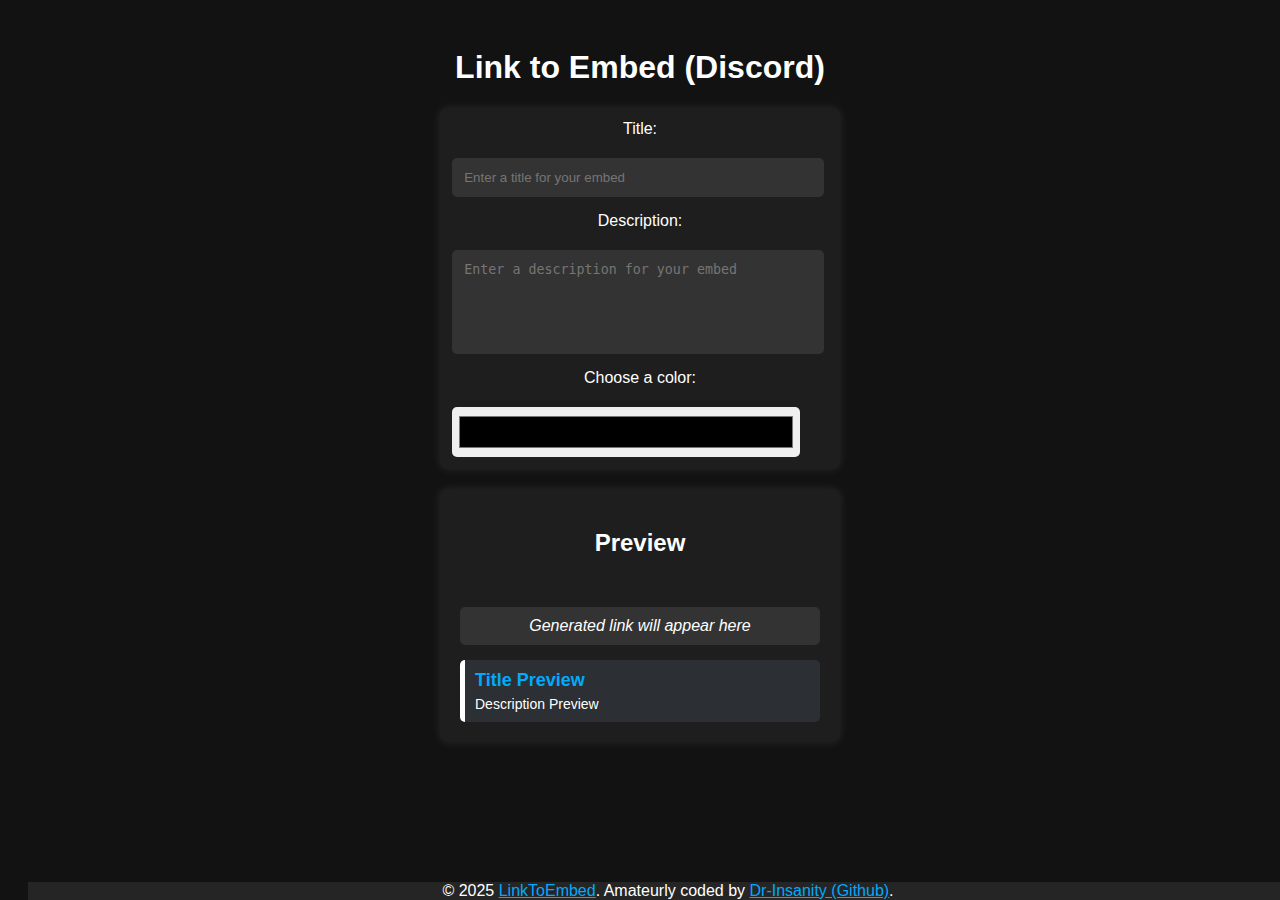
==== templates/index.html @ 95e6e199 "hallelujah this should work..." ====
<!DOCTYPE html>
<html lang="en">
<head>
    <meta name="google-site-verification" content="x5u8dZd2GITGj_7jl2GzBOQsxBiTpdccqezKXeiA93s" />
    <meta charset="UTF-8">
    <meta name="viewport" content="width=device-width, initial-scale=1.0">
    <!-- Primary Meta Tags -->
    <title>DiscordEmbeds | Builder | Link To Embed</title>
    <meta name="theme-color" content="#4752c4"/>
    <!-- Primary Meta Tags -->
    <title>DiscordEmbeds | Builder | Link To Embed</title>
    <meta name="title" content="DiscordEmbeds | Builder | Link To Embed" />
    <meta name="description" content="Want to send embeds like bots? Well, now you can!" />

    <!-- Open Graph / Facebook -->
    <meta property="og:type" content="website" />
    <meta property="og:url" content="https://discordembeds.vercel.app" />
    <meta property="og:title" content="DiscordEmbeds | Builder | Link To Embed" />
    <meta property="og:description" content="Want to send embeds like bots? Well, now you can!" />
    <meta property="og:image" content="https://raw.githubusercontent.com/Dr-Insanity/LinkToEmbed/refs/heads/main/images/main.png" />

    <!-- Twitter -->
    <meta property="twitter:card" content="summary_large_image" />
    <meta property="twitter:url" content="https://discordembeds.vercel.app" />
    <meta property="twitter:title" content="DiscordEmbeds | Builder | Link To Embed" />
    <meta property="twitter:description" content="Want to send embeds like bots? Well, now you can!" />
    <meta property="twitter:image" content="https://raw.githubusercontent.com/Dr-Insanity/LinkToEmbed/refs/heads/main/images/main.png" />

    <!-- Meta Tags Generated with https://metatags.io -->

    <title>Discord Embed Builder</title>
    <style>
        footer {
            bottom: 0;
            position: fixed;
            width: 100%;
            text-align: center; /* Centers text horizontally */
            background-color: #252525; /* Optional: Background color */
        }
        a {
            color: #00aafc;
        }
        body {
            background-color: #121212;
            color: white;
            font-family: Arial, sans-serif;
            text-align: center;
            padding: 20px;
        }
        .container, .preview-container {
            max-width: 400px;
            margin: auto;
            background: #1e1e1e;
            padding: 1%;
            border-radius: 8px;
            box-sizing: border-box;
            overflow:inherit;
            word-wrap: break-word;
            box-shadow: 0px 0px 10px rgba(255, 255, 255, 0.1);
            display: flex;
            flex-direction: column;
            gap: 15px;
        }
        input, textarea, button {
            width: 92.5%;
            padding: 12px;
            margin-top: 5px;
            border-radius: 5px;
            border: none;
        }
        input[type="text"], textarea {
            background: #333;
            color: white;
        }
        textarea {
            height: 80px;
            resize: none;
        }
        input[type="color"] {
            height: 50px;
            padding: 5px;
        }
        .preview-container {
            margin-top: 20px;
            padding: 20px;
        }
        .embed-preview {
            background: #2c2f33;
            border-left: 5px solid;
            padding: 10px;
            border-radius: 5px;
        }
        .embed-title {
            font-size: 18px;
            font-weight: bold;
            color: #00aafc;
            text-align: left;
            width: max-content;
        }
        .embed-title:hover {
            cursor: pointer;
            text-decoration: underline;
        }
        .embed-description {
            font-size: 14px;
            margin-top: 5px;
            text-align: left;
        }
        .copyable-link {
            background: #333;
            padding: 10px;
            border-radius: 5px;
            word-break: break-all;
            margin-top: 15px;
            font-style: italic;
        }
        .copyable-link:hover{
            cursor: Select;
            text-decoration: underline;
        }
    </style>
</head>
<body>
    <h1>Link to Embed (Discord)</h1>
    <div class="container">
        <label for="title">Title:</label>
        <input type="text" id="title" placeholder="Enter a title for your embed" oninput="updatePreview()">
        
        <label for="description">Description:</label>
        <textarea id="description" placeholder="Enter a description for your embed" oninput="updatePreview()"></textarea>
        
        <label for="color">Choose a color:</label>
        <input type="color" id="color" oninput="updatePreview()">
    </div>
    
    <div class="preview-container">
        <h2>Preview</h2>
        <div class="copyable-link" id="generatedLink">Generated link will appear here</div>
        <div class="embed-preview" id="embedPreview">
            <div class="embed-title" id="embedTitle">Title Preview</div>
            <div class="embed-description" id="embedDescription">Description Preview</div>
        </div>
    </div>

    <script>
    function updatePreview() {
        const title = document.getElementById('title').value || "Title Preview";
        const description = document.getElementById('description').value || "Description Preview";
        const color = document.getElementById('color').value;

        console.log(title);
        // Check if any fields are empty and reset the preview link if so
        const generatedLink = document.getElementById('generatedLink');
        if (title ==  "Title Preview" || description == "Description Preview") {
            generatedLink.textContent = "Fill in both text boxes to get a previewed link";
            generatedLink.style.color = '#e73e42'; // Change to white if the fields are empty
            generatedLink.style.cursor = 'not-allowed';
            generatedLink.style.textDecoration = 'none';
        } else {
            // Generate a copyable link
            const baseUrl = "https://discordembeds.vercel.app/embed?";
            const params = new URLSearchParams({ title, description, color }).toString();
            const fullLink = baseUrl + params;
            generatedLink.textContent = fullLink;
            generatedLink.style.color = '#00aafc'; // Use the blue color when the link is generated
            generatedLink.style.cursor = 'pointer';
            generatedLink.style.textDecoration = 'underline';
            generatedLink.onclick = () => {
                navigator.clipboard.writeText(fullLink);
                generatedLink.textContent = "Copied to clipboard!";
                generatedLink.style.fontStyle = 'normal';
                generatedLink.style.color = '#1f9350'; // green success color
                generatedLink.style.cursor = 'not-allowed';
                generatedLink.style.textDecoration = 'none';
                generatedLink.style.fontWeight = 'bold';

                setTimeout(function() {
                    generatedLink.style.color = '#00aafc';
                    generatedLink.textContent = fullLink;
                    generatedLink.style.textDecoration = 'none';
                    generatedLink.style.fontStyle = 'italic';
                    generatedLink.style.fontWeight = 'normal';
                    generatedLink.style.cursor = 'pointer';
                }, 3000);
            }
        }

        // Update embed preview
        document.getElementById('embedTitle').textContent = title;
        document.getElementById('embedDescription').textContent = description;
        document.getElementById('embedPreview').style.borderLeftColor = color;
    }
    </script>
</body>
</html>
<footer>
    &copy; 2025 <a href="https://github.com/Dr-Insanity/LinkToEmbed" target="_blank">LinkToEmbed</a>. Amateurly coded by <a href="https://github.com/Dr-Insanity/" target="_blank">Dr-Insanity (Github)</a>.
</footer>
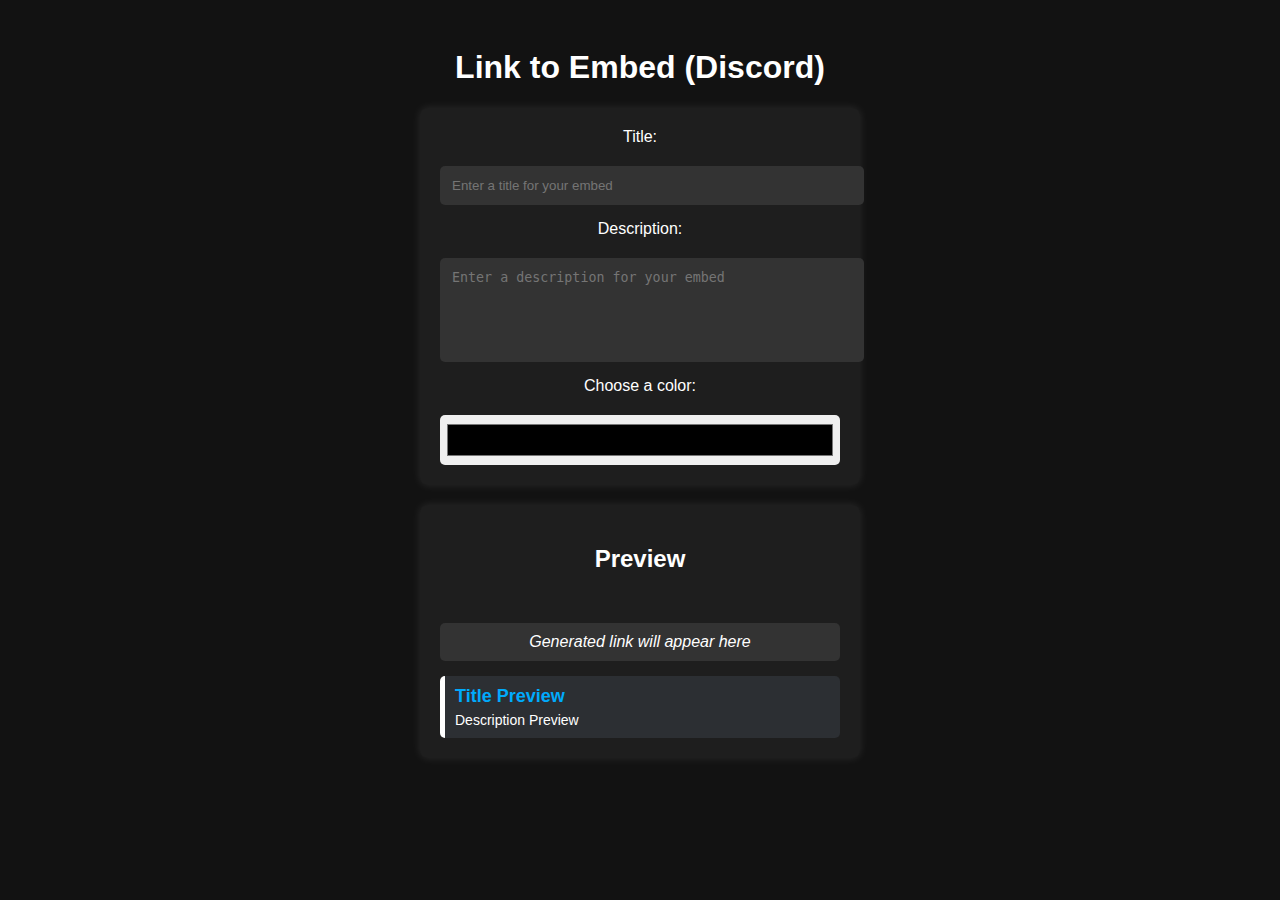
==== commit 2f6b1869: "Slowly implementing toggles for more options. Lett's make this project feature-rich!" ====
--- a/templates/index.html
+++ b/templates/index.html
@@ -1,45 +1,11 @@
 <!DOCTYPE html>
 <html lang="en">
 <head>
-    <meta name="google-site-verification" content="x5u8dZd2GITGj_7jl2GzBOQsxBiTpdccqezKXeiA93s" />
     <meta charset="UTF-8">
+    <link rel="stylesheet" href="static/slider.css"></link>
     <meta name="viewport" content="width=device-width, initial-scale=1.0">
-    <!-- Primary Meta Tags -->
-    <title>DiscordEmbeds | Builder | Link To Embed</title>
-    <meta name="theme-color" content="#4752c4"/>
-    <!-- Primary Meta Tags -->
-    <title>DiscordEmbeds | Builder | Link To Embed</title>
-    <meta name="title" content="DiscordEmbeds | Builder | Link To Embed" />
-    <meta name="description" content="Want to send embeds like bots? Well, now you can!" />
-
-    <!-- Open Graph / Facebook -->
-    <meta property="og:type" content="website" />
-    <meta property="og:url" content="https://discordembeds.vercel.app" />
-    <meta property="og:title" content="DiscordEmbeds | Builder | Link To Embed" />
-    <meta property="og:description" content="Want to send embeds like bots? Well, now you can!" />
-    <meta property="og:image" content="https://raw.githubusercontent.com/Dr-Insanity/LinkToEmbed/refs/heads/main/images/main.png" />
-
-    <!-- Twitter -->
-    <meta property="twitter:card" content="summary_large_image" />
-    <meta property="twitter:url" content="https://discordembeds.vercel.app" />
-    <meta property="twitter:title" content="DiscordEmbeds | Builder | Link To Embed" />
-    <meta property="twitter:description" content="Want to send embeds like bots? Well, now you can!" />
-    <meta property="twitter:image" content="https://raw.githubusercontent.com/Dr-Insanity/LinkToEmbed/refs/heads/main/images/main.png" />
-
-    <!-- Meta Tags Generated with https://metatags.io -->
-
     <title>Discord Embed Builder</title>
     <style>
-        footer {
-            bottom: 0;
-            position: fixed;
-            width: 100%;
-            text-align: center; /* Centers text horizontally */
-            background-color: #252525; /* Optional: Background color */
-        }
-        a {
-            color: #00aafc;
-        }
         body {
             background-color: #121212;
             color: white;
@@ -51,18 +17,15 @@
             max-width: 400px;
             margin: auto;
             background: #1e1e1e;
-            padding: 1%;
+            padding: 20px;
             border-radius: 8px;
-            box-sizing: border-box;
-            overflow:inherit;
-            word-wrap: break-word;
             box-shadow: 0px 0px 10px rgba(255, 255, 255, 0.1);
             display: flex;
             flex-direction: column;
             gap: 15px;
         }
         input, textarea, button {
-            width: 92.5%;
+            width: 100%;
             padding: 12px;
             margin-top: 5px;
             border-radius: 5px;
@@ -95,11 +58,6 @@
             font-weight: bold;
             color: #00aafc;
             text-align: left;
-            width: max-content;
-        }
-        .embed-title:hover {
-            cursor: pointer;
-            text-decoration: underline;
         }
         .embed-description {
             font-size: 14px;
@@ -131,6 +89,7 @@
         
         <label for="color">Choose a color:</label>
         <input type="color" id="color" oninput="updatePreview()">
+        <!-- <div style="text-align: left; justify-content: space-evenly;"><h3>Hide in Discord message <label class="switch"><input type="checkbox" name="hideindiscmsg"><span class="slider round"></span></label></h3></div> -->
     </div>
     
     <div class="preview-container">
@@ -170,7 +129,7 @@
                 generatedLink.textContent = "Copied to clipboard!";
                 generatedLink.style.fontStyle = 'normal';
                 generatedLink.style.color = '#1f9350'; // green success color
-                generatedLink.style.cursor = 'not-allowed';
+                generatedLink.style.cursor = 'pointer';
                 generatedLink.style.textDecoration = 'none';
                 generatedLink.style.fontWeight = 'bold';
 
@@ -180,7 +139,6 @@
                     generatedLink.style.textDecoration = 'none';
                     generatedLink.style.fontStyle = 'italic';
                     generatedLink.style.fontWeight = 'normal';
-                    generatedLink.style.cursor = 'pointer';
                 }, 3000);
             }
         }
@@ -193,6 +151,3 @@
     </script>
 </body>
 </html>
-<footer>
-    &copy; 2025 <a href="https://github.com/Dr-Insanity/LinkToEmbed" target="_blank">LinkToEmbed</a>. Amateurly coded by <a href="https://github.com/Dr-Insanity/" target="_blank">Dr-Insanity (Github)</a>.
-</footer>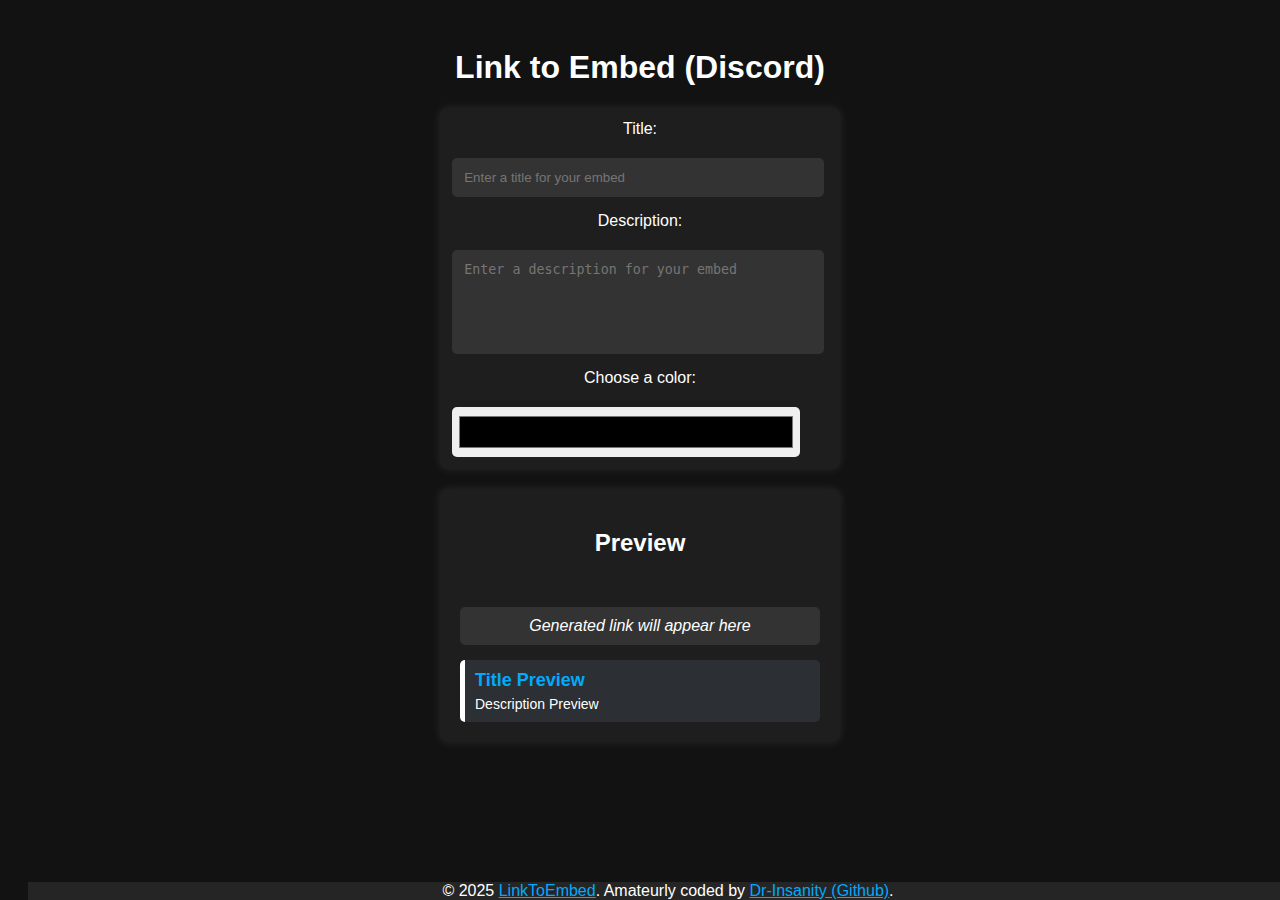
==== commit 5d496829: "Merge branch 'main' of https://github.com/Dr-Insanity/LinkToEmbed" ====
--- a/templates/index.html
+++ b/templates/index.html
@@ -1,11 +1,46 @@
 <!DOCTYPE html>
 <html lang="en">
 <head>
+    <meta name="google-site-verification" content="x5u8dZd2GITGj_7jl2GzBOQsxBiTpdccqezKXeiA93s" />
     <meta charset="UTF-8">
     <link rel="stylesheet" href="static/slider.css"></link>
     <meta name="viewport" content="width=device-width, initial-scale=1.0">
+    <!-- Primary Meta Tags -->
+    <title>DiscordEmbeds | Builder | Link To Embed</title>
+    <meta name="theme-color" content="#4752c4"/>
+    <!-- Primary Meta Tags -->
+    <title>DiscordEmbeds | Builder | Link To Embed</title>
+    <meta name="title" content="DiscordEmbeds | Builder | Link To Embed" />
+    <meta name="description" content="Want to send embeds like bots? Well, now you can!" />
+
+    <!-- Open Graph / Facebook -->
+    <meta property="og:type" content="website" />
+    <meta property="og:url" content="https://discordembeds.vercel.app" />
+    <meta property="og:title" content="DiscordEmbeds | Builder | Link To Embed" />
+    <meta property="og:description" content="Want to send embeds like bots? Well, now you can!" />
+    <meta property="og:image" content="https://raw.githubusercontent.com/Dr-Insanity/LinkToEmbed/refs/heads/main/images/main.png" />
+
+    <!-- Twitter -->
+    <meta property="twitter:card" content="summary_large_image" />
+    <meta property="twitter:url" content="https://discordembeds.vercel.app" />
+    <meta property="twitter:title" content="DiscordEmbeds | Builder | Link To Embed" />
+    <meta property="twitter:description" content="Want to send embeds like bots? Well, now you can!" />
+    <meta property="twitter:image" content="https://raw.githubusercontent.com/Dr-Insanity/LinkToEmbed/refs/heads/main/images/main.png" />
+
+    <!-- Meta Tags Generated with https://metatags.io -->
+
     <title>Discord Embed Builder</title>
     <style>
+        footer {
+            bottom: 0;
+            position: fixed;
+            width: 100%;
+            text-align: center; /* Centers text horizontally */
+            background-color: #252525; /* Optional: Background color */
+        }
+        a {
+            color: #00aafc;
+        }
         body {
             background-color: #121212;
             color: white;
@@ -17,15 +52,18 @@
             max-width: 400px;
             margin: auto;
             background: #1e1e1e;
-            padding: 20px;
+            padding: 1%;
             border-radius: 8px;
+            box-sizing: border-box;
+            overflow:inherit;
+            word-wrap: break-word;
             box-shadow: 0px 0px 10px rgba(255, 255, 255, 0.1);
             display: flex;
             flex-direction: column;
             gap: 15px;
         }
         input, textarea, button {
-            width: 100%;
+            width: 92.5%;
             padding: 12px;
             margin-top: 5px;
             border-radius: 5px;
@@ -58,6 +96,11 @@
             font-weight: bold;
             color: #00aafc;
             text-align: left;
+            width: max-content;
+        }
+        .embed-title:hover {
+            cursor: pointer;
+            text-decoration: underline;
         }
         .embed-description {
             font-size: 14px;
@@ -129,7 +172,7 @@
                 generatedLink.textContent = "Copied to clipboard!";
                 generatedLink.style.fontStyle = 'normal';
                 generatedLink.style.color = '#1f9350'; // green success color
-                generatedLink.style.cursor = 'pointer';
+                generatedLink.style.cursor = 'not-allowed';
                 generatedLink.style.textDecoration = 'none';
                 generatedLink.style.fontWeight = 'bold';
 
@@ -139,6 +182,7 @@
                     generatedLink.style.textDecoration = 'none';
                     generatedLink.style.fontStyle = 'italic';
                     generatedLink.style.fontWeight = 'normal';
+                    generatedLink.style.cursor = 'pointer';
                 }, 3000);
             }
         }
@@ -151,3 +195,6 @@
     </script>
 </body>
 </html>
+<footer>
+    &copy; 2025 <a href="https://github.com/Dr-Insanity/LinkToEmbed" target="_blank">LinkToEmbed</a>. Amateurly coded by <a href="https://github.com/Dr-Insanity/" target="_blank">Dr-Insanity (Github)</a>.
+</footer>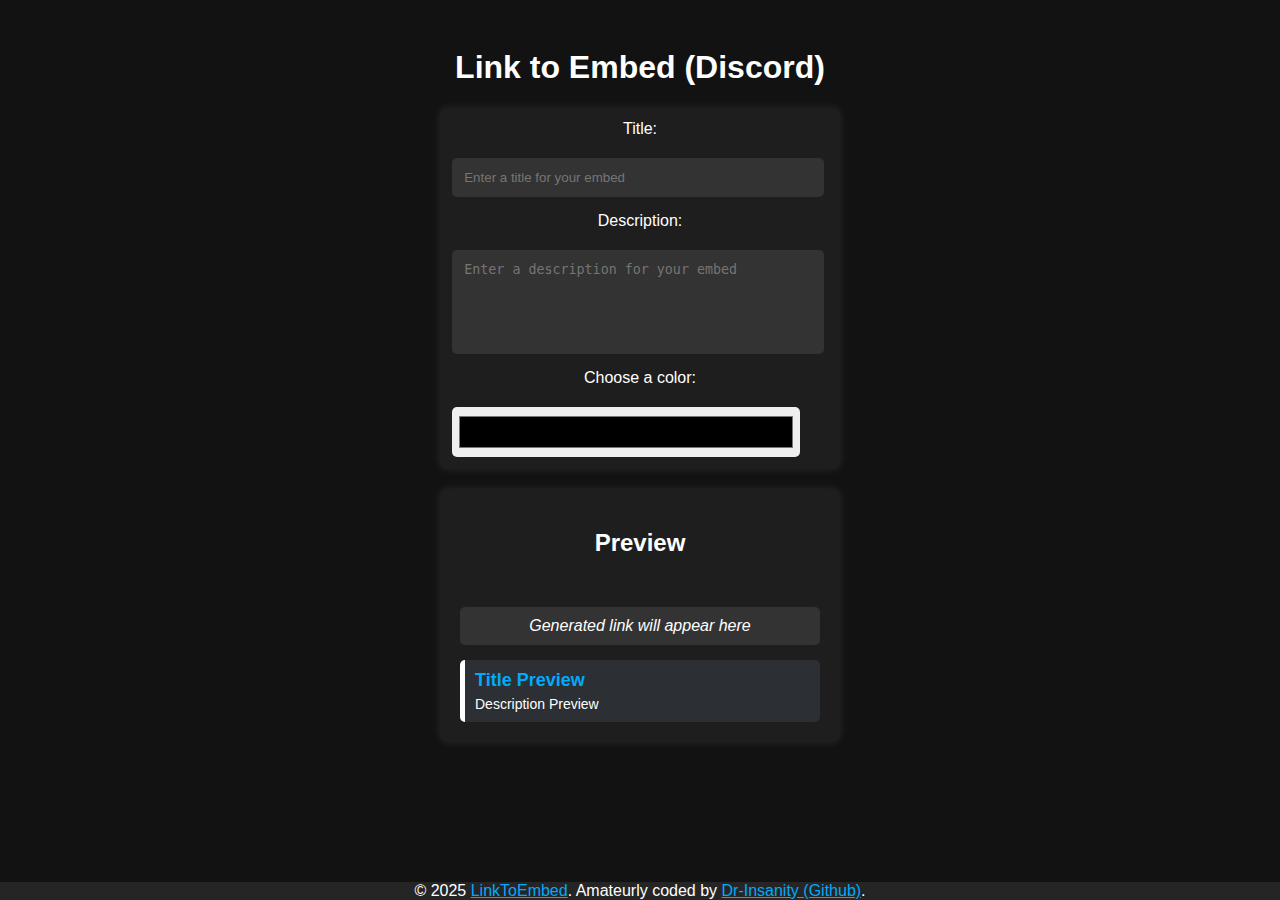
==== commit a9c6f8cd: "Put footer in bottom center" ====
--- a/templates/index.html
+++ b/templates/index.html
@@ -33,6 +33,7 @@
     <style>
         footer {
             bottom: 0;
+            left: 0;
             position: fixed;
             width: 100%;
             text-align: center; /* Centers text horizontally */
@@ -132,7 +133,8 @@
         
         <label for="color">Choose a color:</label>
         <input type="color" id="color" oninput="updatePreview()">
-        <!-- <div style="text-align: left; justify-content: space-evenly;"><h3>Hide in Discord message <label class="switch"><input type="checkbox" name="hideindiscmsg"><span class="slider round"></span></label></h3></div> -->
+        <!-- Option non-functional. WIP -->
+        <!-- <div style="text-align: left;"><p style="display: flex; align-items: center; margin: 0;">Hide in Discord message <label class="switch"><input type="checkbox" name="hideindiscmsg"><span class="slider round"></span></label></p></div> -->
     </div>
     
     <div class="preview-container">
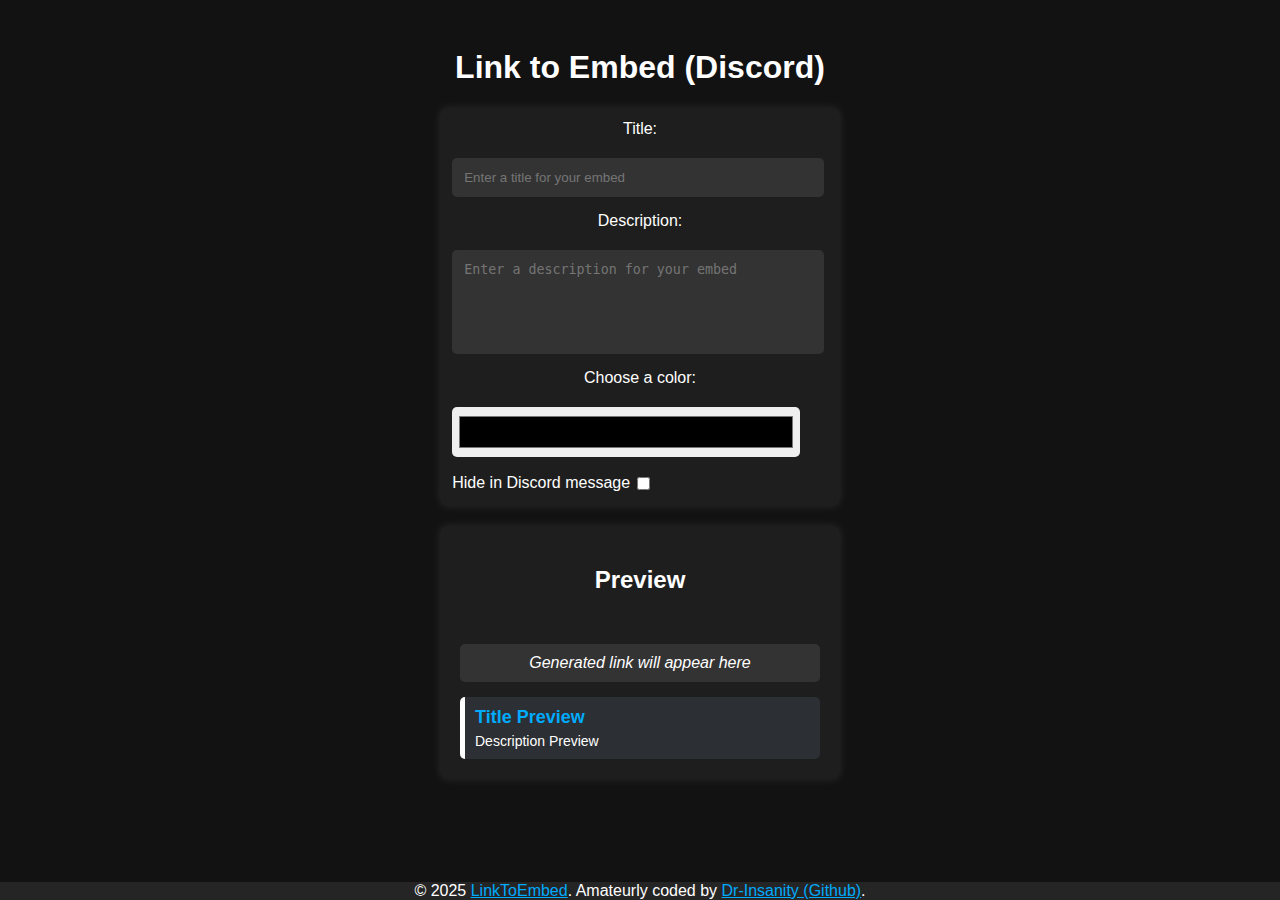
==== commit 4f6463a1: "sorta pre-releasing/testing image feature. Should work. Will make the option later on the '/' route " ====
--- a/templates/index.html
+++ b/templates/index.html
@@ -134,7 +134,7 @@
         <label for="color">Choose a color:</label>
         <input type="color" id="color" oninput="updatePreview()">
         <!-- Option non-functional. WIP -->
-        <!-- <div style="text-align: left;"><p style="display: flex; align-items: center; margin: 0;">Hide in Discord message <label class="switch"><input type="checkbox" name="hideindiscmsg"><span class="slider round"></span></label></p></div> -->
+        <div style="text-align: left;"><p style="display: flex; align-items: center; margin: 0;">Hide in Discord message <label class="switch"><input type="checkbox" name="hideindiscmsg"><span class="slider round"></span></label></p></div>
     </div>
     
     <div class="preview-container">
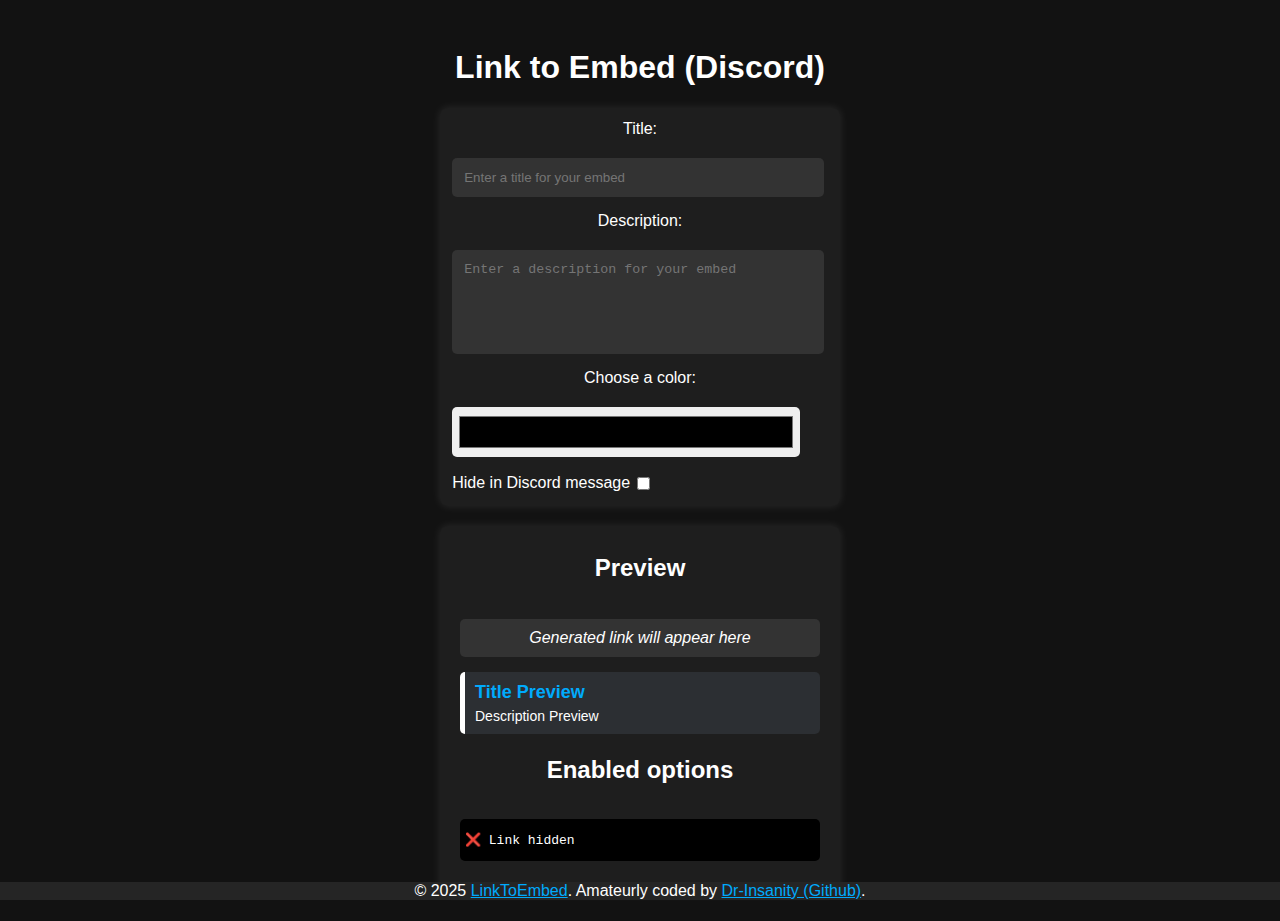
==== commit fd15d580: "Hooray! Hiding link in discord messages now works! Enjoy!" ====
--- a/templates/index.html
+++ b/templates/index.html
@@ -120,6 +120,24 @@
             cursor: Select;
             text-decoration: underline;
         }
+        .pre-full-block {
+            font-family: monospace;
+            white-space: normal;
+            background: #000000;
+            text-align: left;
+            border-radius: 5px;
+            padding-left: 5px;
+        }
+        .preview-h {
+            display: block;
+            font-size: 1.5em;
+            margin-top: 2%;
+            margin-bottom: 2%;
+            margin-left: 0;
+            margin-right: 0;
+            font-weight: bold;
+            unicode-bidi: isolate;
+        }
     </style>
 </head>
 <body>
@@ -134,66 +152,85 @@
         <label for="color">Choose a color:</label>
         <input type="color" id="color" oninput="updatePreview()">
         <!-- Option non-functional. WIP -->
-        <div style="text-align: left;"><p style="display: flex; align-items: center; margin: 0;">Hide in Discord message <label class="switch"><input type="checkbox" name="hideindiscmsg"><span class="slider round"></span></label></p></div>
+        <div style="text-align: left;"><p style="display: flex; align-items: center; margin: 0;">Hide in Discord message<label class="switch"><input type="checkbox" name="hideindiscmsg" onclick="markForHide()"><span class="slider round"></span></label></p></div>
     </div>
     
     <div class="preview-container">
-        <h2>Preview</h2>
+        <h2 class="preview-h">Preview</h2>
         <div class="copyable-link" id="generatedLink">Generated link will appear here</div>
         <div class="embed-preview" id="embedPreview">
             <div class="embed-title" id="embedTitle">Title Preview</div>
-            <div class="embed-description" id="embedDescription">Description Preview</div>
+            <div class="embed-description" id="embedDescription">Description Preview</div>            
         </div>
+        <h2 class="preview-h">Enabled options</h2>
+        <pre id="optionlist" class="pre-full-block"><p>❌ Link hidden</p></pre>
     </div>
 
     <script>
-    function updatePreview() {
-        const title = document.getElementById('title').value || "Title Preview";
-        const description = document.getElementById('description').value || "Description Preview";
-        const color = document.getElementById('color').value;
-
-        console.log(title);
-        // Check if any fields are empty and reset the preview link if so
-        const generatedLink = document.getElementById('generatedLink');
-        if (title ==  "Title Preview" || description == "Description Preview") {
-            generatedLink.textContent = "Fill in both text boxes to get a previewed link";
-            generatedLink.style.color = '#e73e42'; // Change to white if the fields are empty
-            generatedLink.style.cursor = 'not-allowed';
-            generatedLink.style.textDecoration = 'none';
-        } else {
-            // Generate a copyable link
-            const baseUrl = "https://discordembeds.vercel.app/embed?";
-            const params = new URLSearchParams({ title, description, color }).toString();
-            const fullLink = baseUrl + params;
-            generatedLink.textContent = fullLink;
-            generatedLink.style.color = '#00aafc'; // Use the blue color when the link is generated
-            generatedLink.style.cursor = 'pointer';
-            generatedLink.style.textDecoration = 'underline';
-            generatedLink.onclick = () => {
-                navigator.clipboard.writeText(fullLink);
-                generatedLink.textContent = "Copied to clipboard!";
-                generatedLink.style.fontStyle = 'normal';
-                generatedLink.style.color = '#1f9350'; // green success color
+        const hideText = "||​||||​||||​||||​||||​||||​||||​||||​||||​||||​||||​||||​||||​||||​||||​||||​||||​||||​||||​||||​||||​||||​||||​||||​||||​||||​||||​||||​||||​||||​||||​||||​||||​||||​||||​||||​||||​||||​||||​||||​||||​||||​||||​||||​||||​||||​||||​||||​||||​||||​||||​||||​||||​||||​||||​||||​||||​||||​||||​||||​||||​||||​||||​||||​||||​||||​||||​||||​||||​||||​||||​||||​||||​||||​||||​||||​||||​||||​||||​||||​||||​||||​||||​||||​||||​||||​||||​||||​||||​||||​||||​||||​||||​||||​||||​||||​||||​||||​||||​||||​||||​||||​||||​||||​||||​||||​||||​||||​||||​||||​||||​||||​||||​||||​||||​||||​||||​||||​||||​||||​||||​||||​||||​||||​||||​||||​||||​||||​||||​||||​||||​||||​||||​||||​||||​||||​||||​||||​||||​||||​||||​||||​||||​||||​||||​||||​||||​||||​||||​||||​||||​||||​||||​||||​||||​||||​||||​||||​||||​||||​||||​||||​||||​||||​||||​||||​||||​||||​||||​||||​||||​||||​||||​||||​||||​||||​||||​||||​||||​||||​||||​||||​||||​||||​||||​||||​||||​||||​||||​||||​||||​||||​||||​||||​||||​||||​||||​||||​|| _ _ _ _ _ _"
+        let shouldHideLink = false
+        function markForHide() {
+            const hideCheckbox = document.querySelector('input[name="hideindiscmsg"]');
+            const optionList = document.querySelector('pre[id="optionlist"]');
+            if (hideCheckbox.checked == true) {
+                shouldHideLink = true;
+                optionList.innerHTML = optionList.innerHTML.replace('<p>❌ Link hidden</p>', '<p>✅ Link hidden</p>');
+            } else {
+                shouldHideLink = false;
+                optionList.innerHTML = optionList.innerHTML.replace('<p>✅ Link hidden</p>', '<p>❌ Link hidden</p>');
+            }
+        }
+        function updatePreview() {
+            const title = document.getElementById('title').value || "Title Preview";
+            const description = document.getElementById('description').value || "Description Preview";
+            const color = document.getElementById('color').value;
+
+            console.log(title);
+            // Check if any fields are empty and reset the preview link if so
+            const generatedLink = document.getElementById('generatedLink');
+            if (title ==  "Title Preview" || description == "Description Preview") {
+                generatedLink.textContent = "Fill in both text boxes to get a previewed link";
+                generatedLink.style.color = '#e73e42'; // Change to white if the fields are empty
                 generatedLink.style.cursor = 'not-allowed';
                 generatedLink.style.textDecoration = 'none';
-                generatedLink.style.fontWeight = 'bold';
-
-                setTimeout(function() {
-                    generatedLink.style.color = '#00aafc';
-                    generatedLink.textContent = fullLink;
+            } else {
+                // Generate a copyable link
+                const baseUrl = "https://discordembeds.vercel.app/embed?";
+                const params = new URLSearchParams({ title, description, color }).toString();
+                const fullLink = baseUrl + params;
+                generatedLink.textContent = fullLink;
+                generatedLink.style.color = '#00aafc'; // Use the blue color when the link is generated
+                generatedLink.style.cursor = 'pointer';
+                generatedLink.style.textDecoration = 'underline';
+                generatedLink.onclick = () => {
+                    if (shouldHideLink == false) {
+                        navigator.clipboard.writeText(fullLink);
+                    } else {
+                        navigator.clipboard.writeText(hideText+fullLink);
+                    }
+                    generatedLink.textContent = "Copied to clipboard!";
+                    generatedLink.style.fontStyle = 'normal';
+                    generatedLink.style.color = '#1f9350'; // green success color
+                    generatedLink.style.cursor = 'not-allowed';
                     generatedLink.style.textDecoration = 'none';
-                    generatedLink.style.fontStyle = 'italic';
-                    generatedLink.style.fontWeight = 'normal';
-                    generatedLink.style.cursor = 'pointer';
-                }, 3000);
+                    generatedLink.style.fontWeight = 'bold';
+
+                    setTimeout(function() {
+                        generatedLink.style.color = '#00aafc';
+                        generatedLink.textContent = fullLink;
+                        generatedLink.style.textDecoration = 'none';
+                        generatedLink.style.fontStyle = 'italic';
+                        generatedLink.style.fontWeight = 'normal';
+                        generatedLink.style.cursor = 'pointer';
+                    }, 3000);
+                }
             }
-        }
-
-        // Update embed preview
-        document.getElementById('embedTitle').textContent = title;
-        document.getElementById('embedDescription').textContent = description;
-        document.getElementById('embedPreview').style.borderLeftColor = color;
-    }
+
+            // Update embed preview
+            document.getElementById('embedTitle').textContent = title;
+            document.getElementById('embedDescription').textContent = description;
+            document.getElementById('embedPreview').style.borderLeftColor = color;
+        }
     </script>
 </body>
 </html>
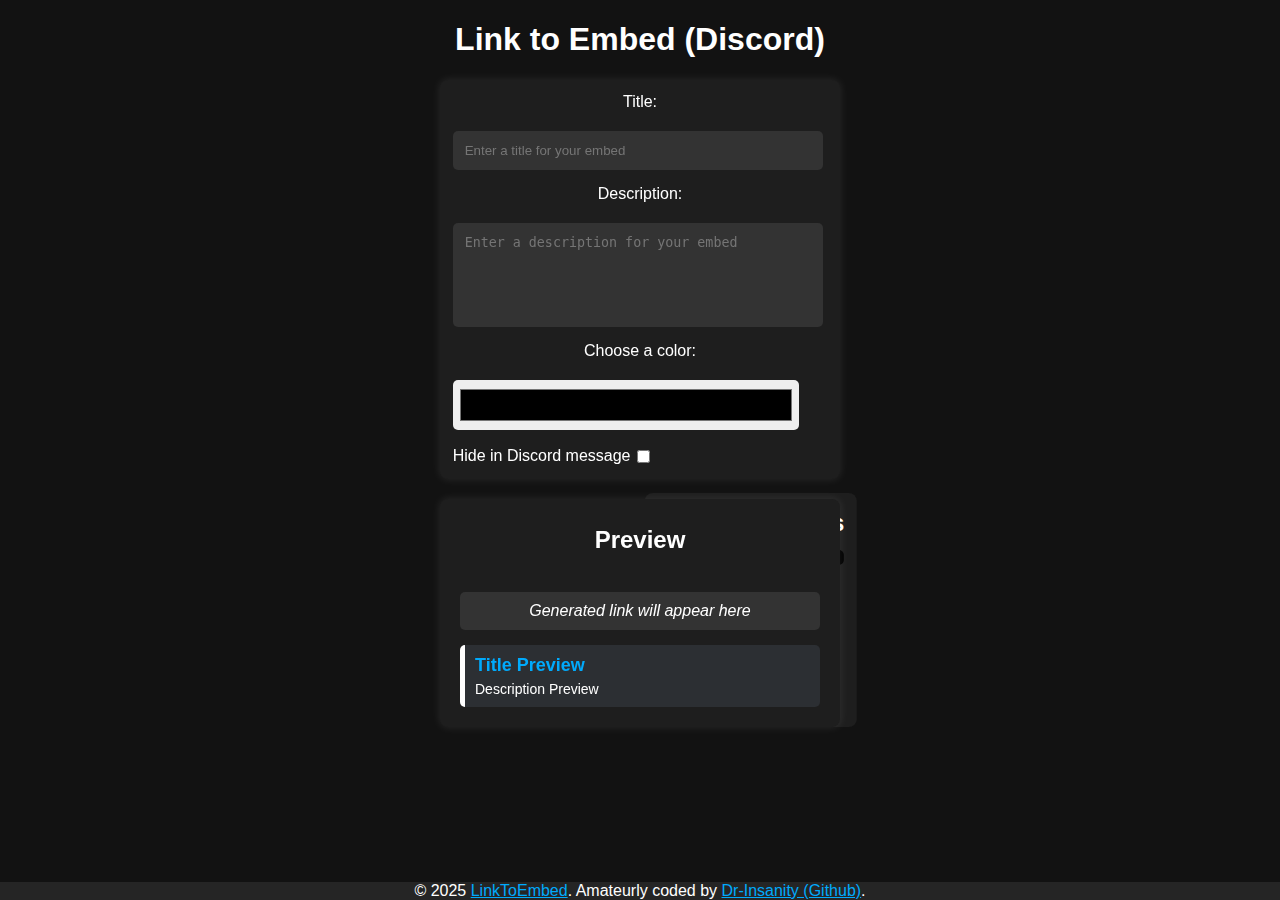
==== commit fcc173a1: "general improvement" ====
--- a/templates/index.html
+++ b/templates/index.html
@@ -27,8 +27,6 @@
     <meta property="twitter:description" content="Want to send embeds like bots? Well, now you can!" />
     <meta property="twitter:image" content="https://raw.githubusercontent.com/Dr-Insanity/LinkToEmbed/refs/heads/main/images/main.png" />
 
-    <!-- Meta Tags Generated with https://metatags.io -->
-
     <title>Discord Embed Builder</title>
     <style>
         footer {
@@ -36,8 +34,8 @@
             left: 0;
             position: fixed;
             width: 100%;
-            text-align: center; /* Centers text horizontally */
-            background-color: #252525; /* Optional: Background color */
+            text-align: center;
+            background-color: #252525;
         }
         a {
             color: #00aafc;
@@ -47,9 +45,10 @@
             color: white;
             font-family: Arial, sans-serif;
             text-align: center;
-            padding: 20px;
         }
         .container, .preview-container {
+            z-index: 3;
+            position: relative;
             max-width: 400px;
             margin: auto;
             background: #1e1e1e;
@@ -137,6 +136,25 @@
             margin-right: 0;
             font-weight: bold;
             unicode-bidi: isolate;
+        }
+        .optionslist.displayed {
+            transform: translate(475%, -100%);
+            box-shadow: 0px 0px 10px #C724B1;
+        }
+        .optionslist {
+            z-index: 0;
+            position: fixed;
+            max-width: 400px;
+            min-height: 26%;
+            margin: auto;
+            background: #1e1e1e;
+            padding: 1%;
+            border-radius: 8px;
+            box-sizing: border-box;
+            word-wrap: break-word;
+            transform: translate(300%, -100%);
+            transition: 0.5s ease-out;
+            gap: 15px;
         }
     </style>
 </head>
@@ -162,22 +180,26 @@
             <div class="embed-title" id="embedTitle">Title Preview</div>
             <div class="embed-description" id="embedDescription">Description Preview</div>            
         </div>
+    </div>
+    <div class="optionslist" id="optionslist">
         <h2 class="preview-h">Enabled options</h2>
         <pre id="optionlist" class="pre-full-block"><p>❌ Link hidden</p></pre>
     </div>
-
     <script>
         const hideText = "||​||||​||||​||||​||||​||||​||||​||||​||||​||||​||||​||||​||||​||||​||||​||||​||||​||||​||||​||||​||||​||||​||||​||||​||||​||||​||||​||||​||||​||||​||||​||||​||||​||||​||||​||||​||||​||||​||||​||||​||||​||||​||||​||||​||||​||||​||||​||||​||||​||||​||||​||||​||||​||||​||||​||||​||||​||||​||||​||||​||||​||||​||||​||||​||||​||||​||||​||||​||||​||||​||||​||||​||||​||||​||||​||||​||||​||||​||||​||||​||||​||||​||||​||||​||||​||||​||||​||||​||||​||||​||||​||||​||||​||||​||||​||||​||||​||||​||||​||||​||||​||||​||||​||||​||||​||||​||||​||||​||||​||||​||||​||||​||||​||||​||||​||||​||||​||||​||||​||||​||||​||||​||||​||||​||||​||||​||||​||||​||||​||||​||||​||||​||||​||||​||||​||||​||||​||||​||||​||||​||||​||||​||||​||||​||||​||||​||||​||||​||||​||||​||||​||||​||||​||||​||||​||||​||||​||||​||||​||||​||||​||||​||||​||||​||||​||||​||||​||||​||||​||||​||||​||||​||||​||||​||||​||||​||||​||||​||||​||||​||||​||||​||||​||||​||||​||||​||||​||||​||||​||||​||||​||||​||||​||||​||||​||||​||||​||||​|| _ _ _ _ _ _"
         let shouldHideLink = false
         function markForHide() {
             const hideCheckbox = document.querySelector('input[name="hideindiscmsg"]');
-            const optionList = document.querySelector('pre[id="optionlist"]');
+            const optionListInner = document.querySelector('pre[id="optionlist"]');
+            const optionsList = document.querySelector('div[id="optionslist"]');
             if (hideCheckbox.checked == true) {
                 shouldHideLink = true;
-                optionList.innerHTML = optionList.innerHTML.replace('<p>❌ Link hidden</p>', '<p>✅ Link hidden</p>');
+                optionsList.classList.add("displayed");
+                optionListInner.innerHTML = optionListInner.innerHTML.replace('<p>❌ Link hidden</p>', '<p>✅ Link hidden</p>');
+
             } else {
                 shouldHideLink = false;
-                optionList.innerHTML = optionList.innerHTML.replace('<p>✅ Link hidden</p>', '<p>❌ Link hidden</p>');
+                optionListInner.innerHTML = optionListInner.innerHTML.replace('<p>✅ Link hidden</p>', '<p>❌ Link hidden</p>');
             }
         }
         function updatePreview() {
